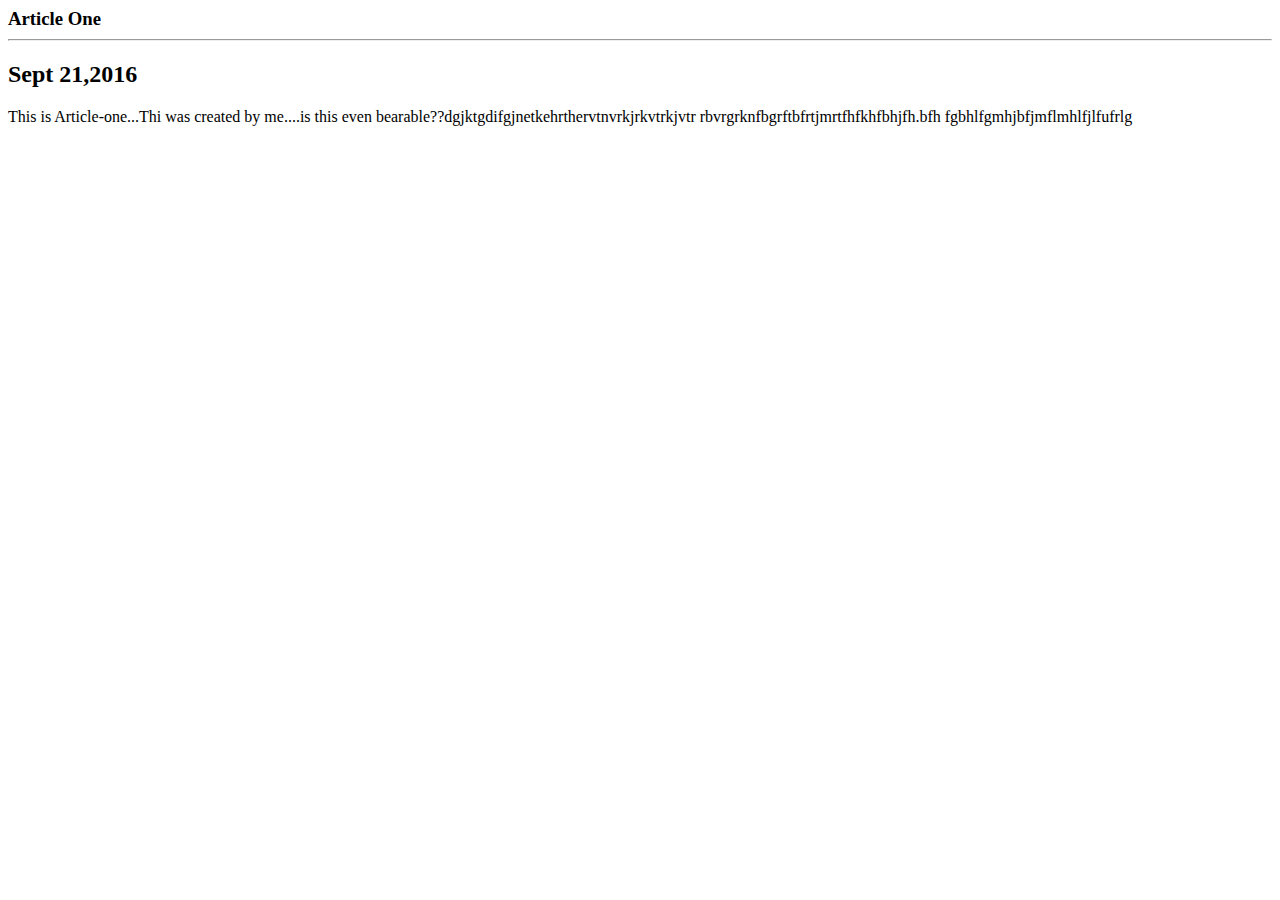
==== ar1.html @ 02870391 "Create ar1.html" ====
<html>
    <head>
        <title>One dawwww</title>
        <meta name="viewport" content="width-device-width, initial scale=1" />

    </head>
    <body>
        <div class="container">
       <div>
          <h3>
            Article One<hr>
        </h3>
    </div>
        <div>
            <h2>
         Sept 21,2016
         </h2>
         </div>   
        <p>
            This is Article-one...Thi was created by me....is this even bearable??dgjktgdifgjnetkehrthervtnvrkjrkvtrkjvtr
            rbvrgrknfbgrftbfrtjmrtfhfkhfbhjfh.bfh
            fgbhlfgmhjbfjmflmhlfjlfufrlg
            
        </p>
                <p>
          
        </p>
        </div>
    </body>
</html>
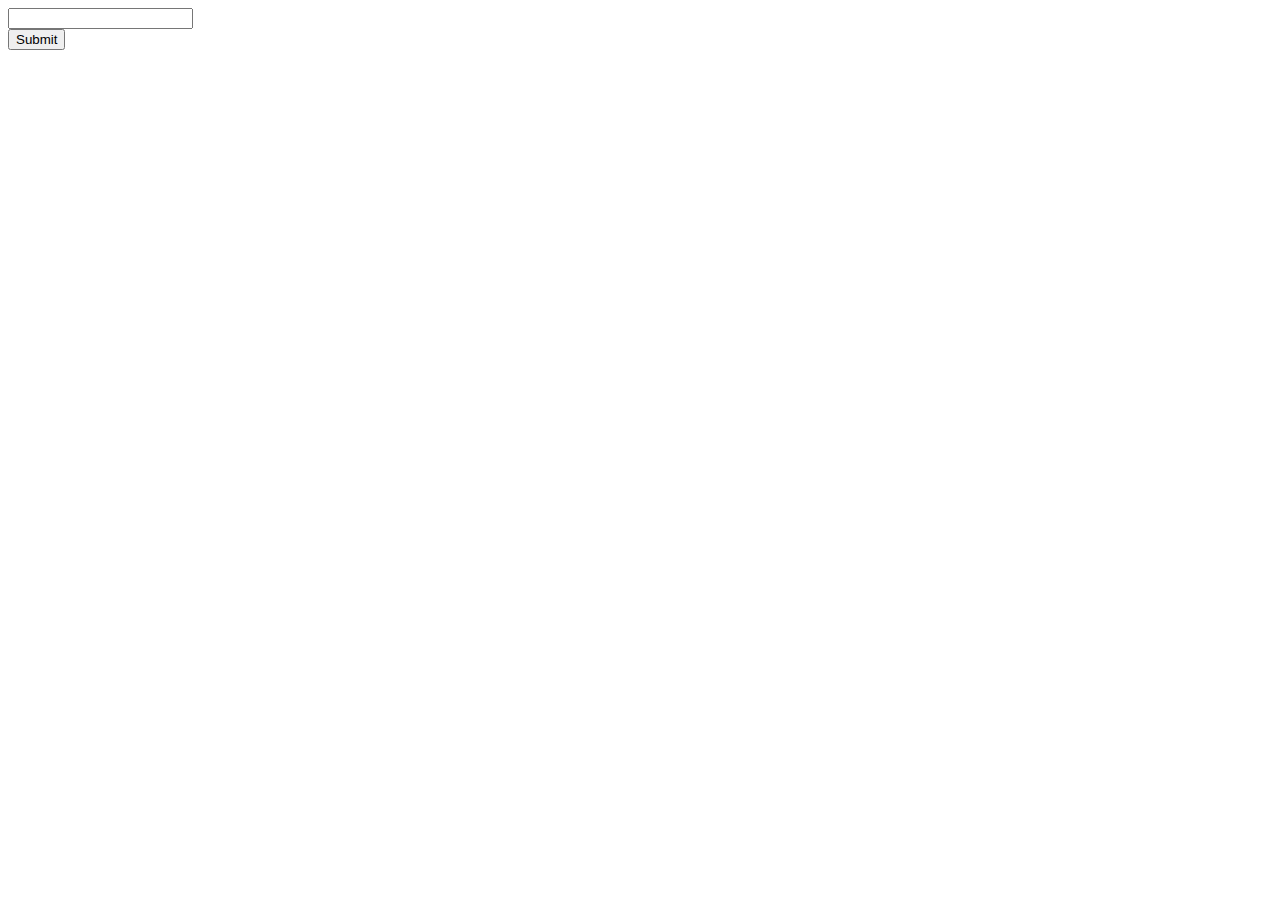
==== commit e09e5013: "[imad-console] Updates ar1.html" ====
--- a/ar1.html
+++ b/ar1.html
@@ -6,25 +6,12 @@
     </head>
     <body>
         <div class="container">
-       <div>
-          <h3>
-            Article One<hr>
-        </h3>
-    </div>
-        <div>
-            <h2>
-         Sept 21,2016
-         </h2>
-         </div>   
-        <p>
-            This is Article-one...Thi was created by me....is this even bearable??dgjktgdifgjnetkehrthervtnvrkjrkvtrkjvtr
-            rbvrgrknfbgrftbfrtjmrtfhfkhfbhjfh.bfh
-            fgbhlfgmhjbfjmflmhlfjlfufrlg
-            
-        </p>
-                <p>
-          
-        </p>
+       
+       <form action="ins.php" method=post>
+           <input type=text name=first><br>
+       <input type=submit>
+          </form>
+      
         </div>
     </body>
 </html>
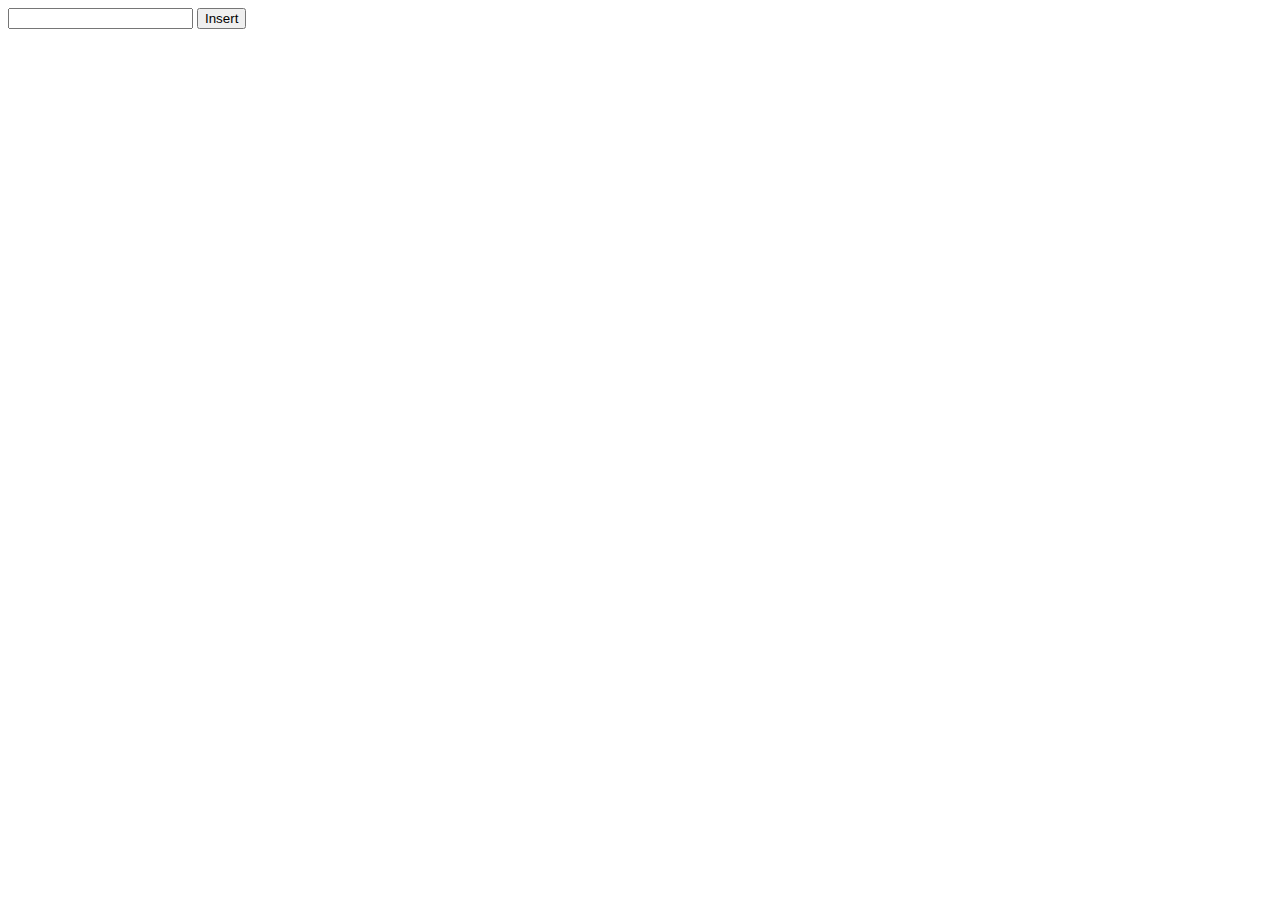
==== commit 23e1e637: "[imad-console] Updates ar1.html" ====
--- a/ar1.html
+++ b/ar1.html
@@ -7,10 +7,11 @@
     <body>
         <div class="container">
        
-       <form action="ins.php" method=post>
-           <input type=text name=first><br>
-       <input type=submit>
-          </form>
+       <form action="/create" method="POST" class="form-horizontal">
+     <input type="text" id="username_input" name="username">
+    
+     <input type="submit" name="Submit" value="Insert" class="btn">
+</form>
       
         </div>
     </body>
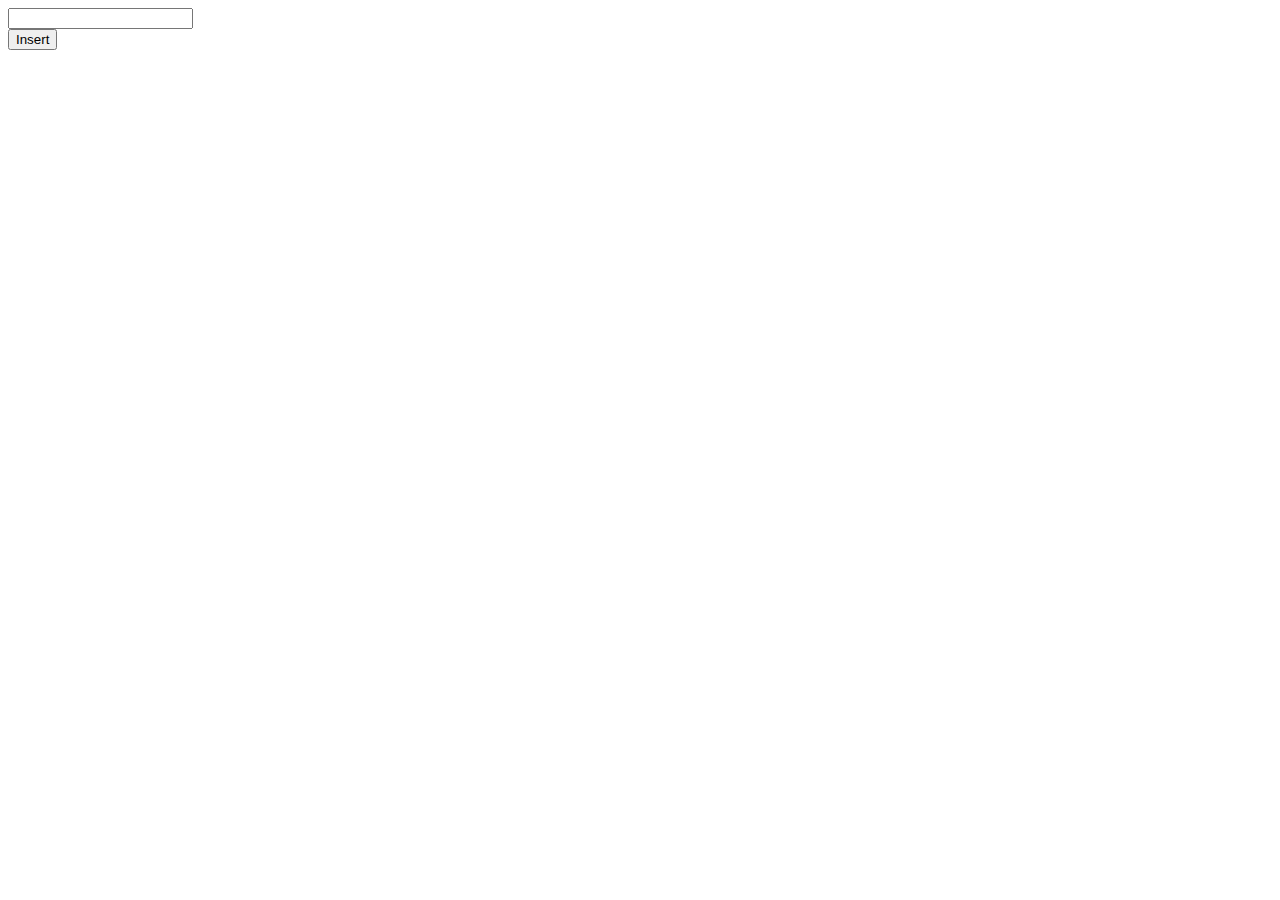
==== commit 98da4e49: "[imad-console] Updates ar1.html" ====
--- a/ar1.html
+++ b/ar1.html
@@ -8,7 +8,7 @@
         <div class="container">
        
        <form action="/create" method="POST" class="form-horizontal">
-     <input type="text" id="username_input" name="username">
+     <input type="text" id="username_input" name="first"><br>
     
      <input type="submit" name="Submit" value="Insert" class="btn">
 </form>
